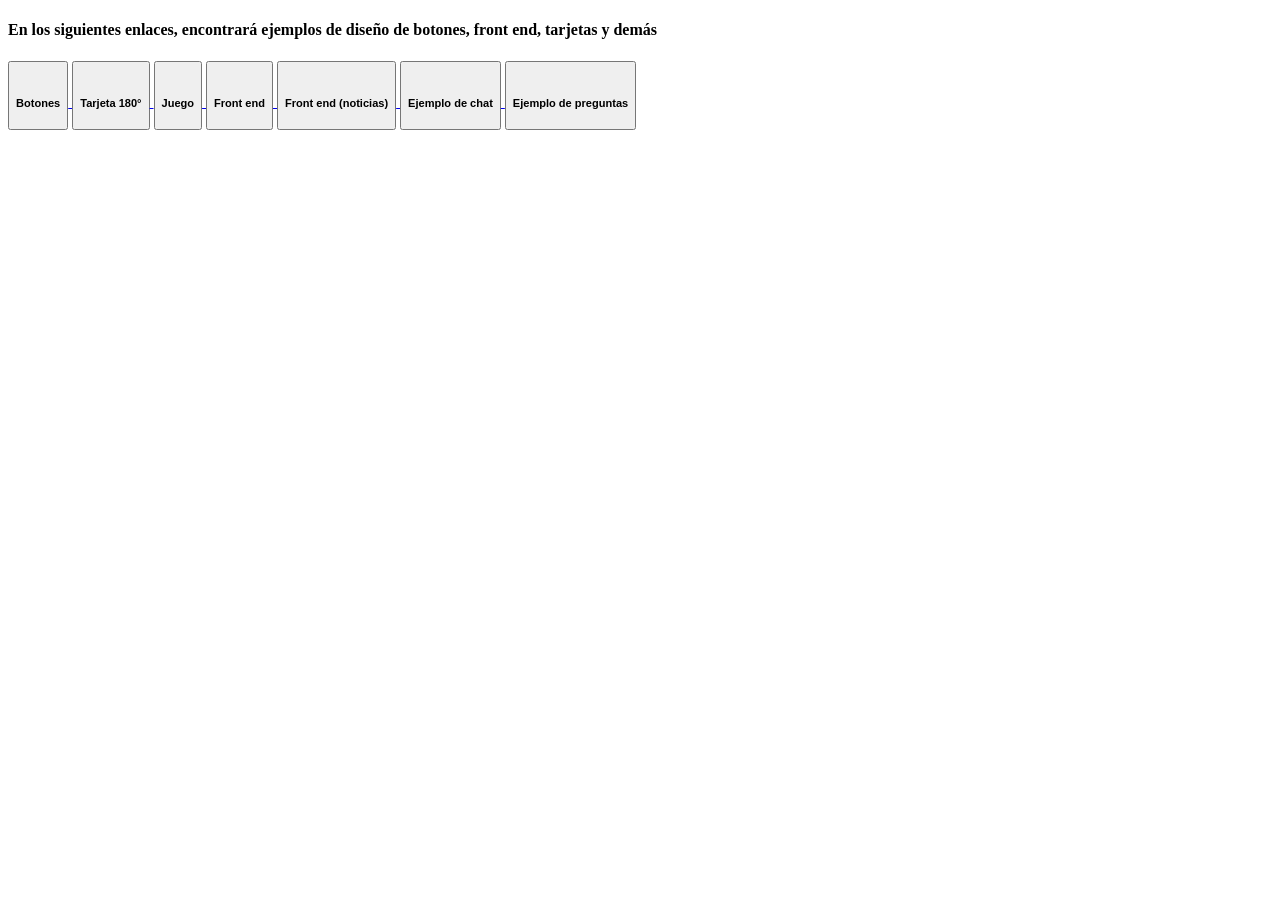
==== complemento.html @ fbe788d9 "Add files via upload" ====
<!DOCTYPE html>
<html lang="en">
<head>
   <meta charset="UTF-8">
   <meta name="viewport" content="width=device-width, initial-scale=1.0">
   <title>Charles</title>
   <link rel="icon" type="image/png" href="log icon.png">
   <link rel="stylesheet" href="styles.css">
   <title>Complemento</title>
</head>
<body>
   <section class="contenido_adicional">

      <h4>En los siguientes enlaces, encontrará ejemplos de diseño de botones, front end, tarjetas y demás</h4>
   
      <a href="https://charles2796.github.io/botones/" target="_blank">
         <button class="btn__ver"><img src="" class="ver_mas"><h5>Botones</h5></button>
      </a>
         <a href="https://charles2796.github.io/tarjeta-180/" target="_blank">
            <button class="btn__ver"><img src="" class="ver_mas"><h5>Tarjeta 180°</h5></button>
         </a>
      
         <a href="https://charles2796.github.io/Juego/" target="_blank">
            <button class="btn__ver"><img src="" class="ver_mas"><h5>Juego</h5></button>
         </a>
         <a href="https://charles2796.github.io/front-end/" target="_blank">
            <button class="btn__ver"><img src="" class="ver_mas"><h5>Front end</h5></button>
         </a>
         <a href="https://charles2796.github.io/noticias/" target="_blank">
            <button class="btn__ver"><img src="" class="ver_mas"><h5>Front end (noticias)</h5></button>
         </a>
         <a href="https://charles2796.github.io/chat/" target="_blank">
            <button class="btn__ver"><img src="" class="ver_mas"><h5>Ejemplo de chat</h5></button>
         </a>
         </div>
         <a href="https://charles2796.github.io/preguntas/" target="_blank">
            <button class="btn__ver"><img src="" class="ver_mas"><h5>Ejemplo de preguntas</h5></button>
         </a>
         </div>

   </section>
</body>
</html>
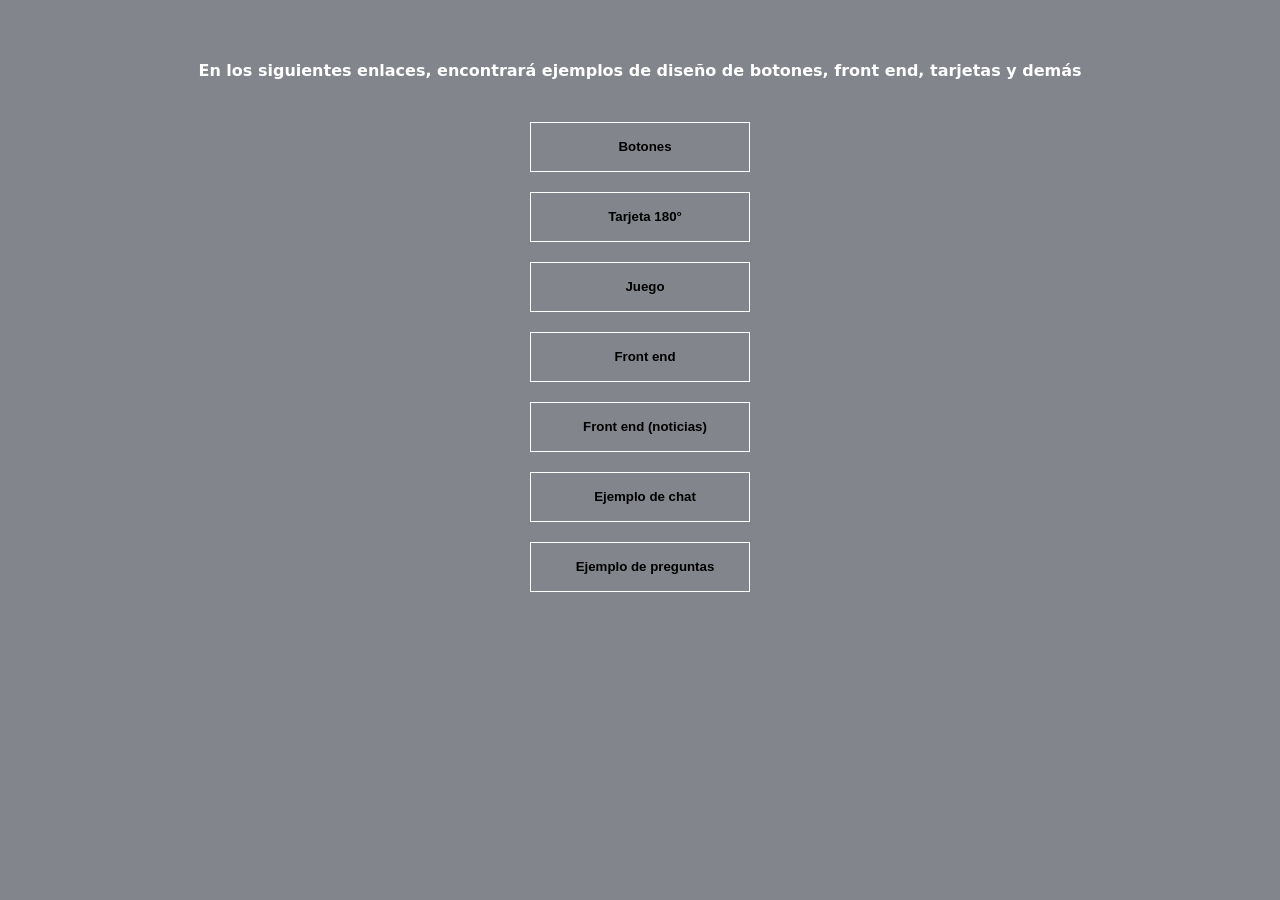
==== commit 883f2fd4: "Update complemento.html" ====
--- a/complemento.html
+++ b/complemento.html
@@ -4,7 +4,7 @@
    <meta charset="UTF-8">
    <meta name="viewport" content="width=device-width, initial-scale=1.0">
    <title>Charles</title>
-   <link rel="icon" type="image/png" href="log icon.png">
+   <link rel="icon" type="image/png" href="Asset 1icon.png">
    <link rel="stylesheet" href="styles.css">
    <title>Complemento</title>
 </head>
@@ -40,4 +40,4 @@
 
    </section>
 </body>
-</html>+</html>
--- a/styles.css
+++ b/styles.css
@@ -0,0 +1,636 @@
+* {
+   box-sizing: border-box;
+   scroll-behavior: smooth;
+}
+
+body { 
+   margin: 0;
+   font-family: system-ui, -apple-system, BlinkMacSystemFont, 'Segoe UI', Roboto, Oxygen, Ubuntu, Cantarell, 'Open Sans', 'Helvetica Neue', sans-serif;
+   background-color: #3136409a;
+   color: rgb(255, 255, 255);
+      --oscurocla--color:#313640;
+      --naranja--color: #F27C38;
+      --Fuertena--color: #D94423;
+      --blanco-color: #F2F2F2;
+      --negro--color: #0D0D0D;
+   background-image: url(Fondo.jpg);
+   background-size: cover; /* Ajusta la imagen para cubrir toda la pantalla */
+   background-position: center; /* Centra la imagen */
+   background-repeat: no-repeat; /* Evita que la imagen se repita */
+   background-attachment: fixed; /* Mantiene el fondo estático */
+
+}
+
+body, div, ul, nav, header, footer, a, li, label { 
+   margin: 0;
+   padding: 0;
+} 
+
+
+header { 
+   background-color: var(--oscurocla--color);
+   display: flex;
+}
+
+/*---- header section ----*/
+
+.header { 
+   background-color: var(--oscurocla--color);
+   display: flex;
+   justify-content: space-between;
+   align-items: center;
+   position: relative;
+   z-index: 10;
+   text-align: center;
+   font-size: 20px;
+   color: var(--oscurocla--color);
+}
+
+.header__open-nav-button { 
+   font-size: 3rem;
+   font-weight: 400px;
+   position: absolute;
+   right: 10px;
+}
+
+.header__checkbox { 
+   display: none;
+}
+
+.header__nav { 
+   display: none;
+   background-color: #ffffff85;
+   position: absolute;
+   height: 100vh;
+   width: 100vw;
+   top: 0;
+   z-index: -1;
+}
+
+.header__nav-list { 
+   display: flex;
+   flex-direction: column;
+   height: 40vh;
+   margin: auto;
+   justify-content: space-evenly;
+}
+
+.header__checkbox:checked ~ .header__nav {
+   display: flex;
+}
+
+.header__logo { 
+   max-width: 100%;
+   width: 64px;
+   margin: 10px 20px;
+}
+
+.header__nav-item {
+   list-style: none;
+}
+
+.header__nav-item a {
+   color: inherit;
+   text-decoration: none; 
+}
+
+.header__nav-item :is(:hover,:active) {
+   text-decoration: none;
+   font-style: italic;
+   color: var(--naranja--color);
+}
+
+
+/*---- HEADER queries ----*/
+
+@media screen and (min-width: 600px) {
+
+   .header {
+      padding: 20px 0px;
+      animation: header-movement both;
+      animation-timeline: scroll();
+      position: sticky;
+      top: 0;
+      animation-range: 10px 100px;
+   }
+
+   .header__nav {
+      display: block;
+      position: static;
+      height: auto;
+      width: auto;
+      justify-content: space-between;
+      background-color: initial;
+   }
+   
+   .header__nav-list { 
+      flex-direction: row;
+      height: auto;
+      width: auto;
+      gap: 30px;
+      margin-right: 40px;
+   }
+
+   .header__open-nav-button {
+      display: none;
+   }
+
+}
+
+
+
+
+/*---- HEADER ends ----*/
+
+
+
+/*---- PERFIL ----*/
+
+.profile {
+   container-name: profile;
+   container-type: inline-size;
+   animation: aparecer 2.4s -.6s both; 
+   background-color: #fff;
+}
+
+.profile__wrapper {
+   flex-direction: column;
+   display: flex;
+   justify-content: center;
+}
+
+.profile__data-container {
+   padding: 30px;
+}
+
+.profile__img-container {
+   overflow: hidden;
+}
+
+.profile__img {
+   max-width: 90%; /* Mantiene la proporción */
+   max-width: 600px; /* Evita que crezca demasiado en pantallas grandes */
+   display: block; /* Evita espacios no deseados */
+   margin: 0 auto; /* Centra la imagen */
+}
+
+h1{
+   color: var(--Fuertena--color);
+}
+
+p{
+   color: var(--oscurocla--color);
+}
+
+.profile__skills-container h2 {
+   color: var(--naranja--color)
+}
+
+.profile__skill { 
+   list-style: none;
+   display: flex;
+   margin: 10px;
+   max-width: 600px;
+   margin-left: 0;
+   align-items: center;
+}
+
+.loard-bar {
+   border: 2px solid orange;
+   border-radius: 8px;
+   color:#fff;
+   padding: 2px;
+   font-size: 12px;
+   width: 80%;
+   margin: 4px;
+   margin-left: 0;
+}
+
+.profile__skill-name {
+   color: gray;
+
+}
+
+.loard-bar__bar {
+   background-color: var(--naranja--color);
+   border-radius: 6px;
+   padding: 4px 6px;
+}
+
+.bar--30 {
+   width: 30%;
+}
+.bar--20 {
+   width: 20%;
+}
+
+.bar--80 {
+   width: 80%;
+}
+
+.bar--80 {
+   width: 80%;
+}
+
+.bar--80 {
+   width: 80%;
+}
+
+/*-------- Perfil QUERIES --------*/
+
+@container profile (min-width:720px){
+   .profile__wrapper {
+      flex-direction: row;
+      padding: 20px;
+      height: 90vh;
+      margin: auto;
+   }
+
+   .profile__data-container { 
+      display: flex;
+      align-items: center;
+   }
+
+   h1 {
+      margin-top: 0;
+      font-size: 4rem;
+      text-wrap: balance;
+   }
+
+   h4 {
+      font-family: Arial, Helvetica, sans-serif;
+      font-style: italic;
+   }
+
+   .profile__data {
+      max-width: 620px;
+   }
+
+   .profile__img-container {
+      max-height: initial;
+   }
+
+   .profile__img {
+      height: 100%;
+      object-fit: cover;
+      width: 620px;
+      border-radius: 25px 0px 0px 25px;
+   }
+
+}
+
+/*-------- Perfil ENDS --------*/
+
+
+/*-------- Portfolio section --------*/
+.portfolio {
+   display: flex;
+   flex-direction: column;
+   text-align: center;
+   container-name: portfolio;
+   container-type: inline-size;
+   justify-content: space-evenly;
+   box-shadow: none;
+   margin-bottom: 150px;
+}
+
+.portfolio__title {
+   font-size: 3rem;
+   margin-bottom: 0;
+   margin-bottom: 50px;
+}
+
+
+.portfolio__project-container {
+   display: grid;
+   grid-template-columns: 1fr;
+   margin: auto;
+   gap: 12px;
+   padding: 12px;
+   min-height: 80vh;
+}
+
+
+
+/*-------- Portfolio ENDS --------*/
+
+
+/*-------- Contact SECTION --------*/
+
+.form {
+   display: flex;
+   flex-direction: column;
+   justify-content: center; /* Centra verticalmente */
+   align-items: center; /* Centra horizontalmente */
+   min-height: 40vh; /* Ajusta la altura mínima */
+   text-align: center;
+}
+
+.form__input-container {
+   display: grid;
+   grid-template-columns: 1fr 1fr 1fr; /* Divide en dos columnas */
+   gap: 10px; /* Espacio entre elementos */
+   max-width: 300px; /* Define el ancho máximo */
+   width: 100%; /* Asegura que el contenedor ocupe el espacio disponible */
+   margin: auto; /* Centra horizontalmente */
+   justify-content: center; /* Asegura que el contenido esté alineado al centro */
+   margin-top: 0px;
+}
+
+
+
+footer {
+   display: flex;
+   align-items: center;
+   text-align: center;
+   color: #0D0D0D;
+   font-size: 18px;
+   font-family: Arial, Helvetica, sans-serif;
+   font-style: italic;
+   gap: 250px;
+}
+   
+
+
+
+
+
+/*-------- Container fin --------*/
+
+/*------ ESTUDIOS -------*/
+.estudios {
+   color: #fff;
+   display: flex;
+   flex-direction: column;
+   text-align: center;
+   justify-content: space-evenly;
+}
+
+.estudios h4 {
+   font-family: Arial, Helvetica, sans-serif;
+   font-style: italic;
+}
+
+.estudios h3 {
+   color: var(--negro--color);
+}
+
+.estudios__es {
+   align-items: center;
+}
+
+/*-------- Footer SECTION --------*/
+
+
+
+
+/*---- ANIMACIONES ----*/
+
+/*---- HEADER animación ----*/
+
+
+@keyframes header-movement {
+
+   from {
+      padding: 20px 0px;
+      background-color: #fff;
+
+   }
+   
+   to {
+      padding: 0;
+      background-color: #10163266;
+      color: #fff;
+   }
+}
+
+
+@keyframes aparecer {
+
+   from {
+      opacity: 0;
+   }
+   
+   to {
+      opacity: 1;
+   }
+}
+
+
+/*---- Slader----*/
+
+/* Estilos generales */
+.slider {
+   position: relative;
+   width: 100%;
+   max-width: 700px;
+   height: 450px;
+   margin: auto;
+   overflow: hidden;
+   border-radius: 10px;
+   box-shadow: 0 4px 8px rgba(0, 0, 0, 0.2);
+   background-color: #0d0d0d98;
+}
+
+/* Contenedor de imágenes */
+.slides {
+   display: flex;
+   width: auto;
+   height: 100%;
+   transition: transform 0.5s ease-in-out;
+   object-fit: contain;
+   align-items: center;
+}
+
+.slide {
+   flex: 1;
+   min-width: 100%;
+   display: flex;
+   justify-content: center;
+   align-items: center;
+}
+
+.slide img {
+   width: 100%;
+   height: auto;
+   object-fit: contain;
+}
+
+/* Radio buttons ocultos */
+input[type="radio"] {
+   display: none;
+}
+
+/* Mover el slider según el radio seleccionado */
+#slide1:checked ~ .slides { transform: translateX(0); }
+#slide2:checked ~ .slides { transform: translateX(-100%); }
+#slide3:checked ~ .slides { transform: translateX(-200%); }
+#slide4:checked ~ .slides { transform: translateX(-300%); }
+#slide5:checked ~ .slides { transform: translateX(-400%); }
+#slide6:checked ~ .slides { transform: translateX(-500%); }
+#slide7:checked ~ .slides { transform: translateX(-600%); }
+#slide8:checked ~ .slides { transform: translateX(-700%); }
+#slide9:checked ~ .slides { transform: translateX(-800%); }
+#slide10:checked ~ .slides { transform: translateX(-900%); }
+
+
+/* Controles del slider */
+.controls {
+   position: absolute;
+   bottom: 20px; 
+   left: 50%;
+   transform: translateX(-50%);
+   display: flex;
+   gap: 10px;
+}
+
+.controls label {
+   display: inline-block;
+   width: 15px;
+   height: 15px;
+   background: rgba(245, 245, 245, 0.212);
+   border-radius: 50%;
+   margin: 5px;
+   cursor: pointer;
+   transition: background 0.5s;
+}
+
+/* Color activo */
+#slide1:checked ~ .controls label[for="slide1"],
+#slide2:checked ~ .controls label[for="slide2"],
+#slide3:checked ~ .controls label[for="slide3"],
+#slide4:checked ~ .controls label[for="slide4"],
+#slide5:checked ~ .controls label[for="slide5"],
+#slide6:checked ~ .controls label[for="slide6"],
+#slide7:checked ~ .controls label[for="slide7"],
+#slide8:checked ~ .controls label[for="slide8"],
+#slide9:checked ~ .controls label[for="slide9"],
+#slide10:checked ~ .controls label[for="slide10"] {
+   background: var(--Fuertena--color);
+}
+
+@media (max-width: 1024px) { /* Tablets */
+   .slider {
+       height: 400px; /* Reducir altura */
+   }
+}
+
+/* Ajustes responsivos */
+@media (max-width: 768px) {
+   .slider {
+      width: 350px;
+      height: 200px;
+   }
+
+   .controls {
+      bottom: 10px;
+   }
+
+   .controls label {
+      width: 12px;
+      height: 12px;
+   }
+}
+
+.decripciones-fotografia {
+   position: absolute;
+   bottom: 30px; 
+   transform: translatey(-820%), translateZ(-450%);
+   display: flex;
+   color: #ffffff8e;
+   font-family: Arial, Helvetica, sans-serif;
+   font-style: italic;
+}
+
+
+@keyframes aparecer {
+   from {
+      opacity: 0;
+      transform: translateY(50px);
+   }
+   to {
+      opacity: 1;
+      transform: translateY(0);
+   }
+}
+
+/* Animación a cada sección */
+.profile, .portfolio, .form, .estudios, .contenido_adicional {
+   animation: aparecer both;
+   animation-timeline: view();
+   animation-range: cover 20% contain 40%;
+}
+
+section {
+   margin-bottom: 150px;
+}
+
+.btn {
+   max-width: 50px;
+   height: 50px;
+   background-color: transparent;
+   border: none;
+   border-radius: 5px;
+}
+
+.form__input-container input[type="submit"]:focus {
+   outline: none;
+   box-shadow: none; /* Evita resplandor al hacer clic */
+}
+
+.btn:hover {
+background-color: #313640cf;
+border-radius: 25px;
+}
+.btn__ver {
+max-width: 400px;
+height: 50px;
+background-color: #F27C38;
+}
+
+.btn__ver:hover {
+   background-color: #f27c38a3;
+   border-radius: none;
+}
+
+.contenido_adicional {
+   display: flex;
+   flex-direction: column; /* Organiza los elementos en columna */
+   justify-content: center;
+   align-items: center;
+   text-align: center;
+   gap: 20px; /* Espaciado entre filas */
+   padding: 40px 20px;
+}
+
+.contenido_1, .contenido_2 {
+   display: flex;
+   flex-direction: column;
+   align-items: center;
+   gap: 15px; /* Espacio entre botones */
+}
+
+.btn__ver {
+   background-color: inherit;
+   padding: 10px 20px;
+   border:  1px solid white;
+   font-size: 16px;
+   transition: background 0.3s ease-in-out;
+   display: flex;
+   align-items: center;
+   justify-content: center;
+   width: 220px; /* Tamaño fijo para alineación */
+   gap: 10px;
+}
+
+
+
+.btn__ver:hover {
+   background-color: #f27c38b7;
+   font-style: italic;
+   color: #fff;
+}
+
+a {
+   text-decoration: none; 
+}
